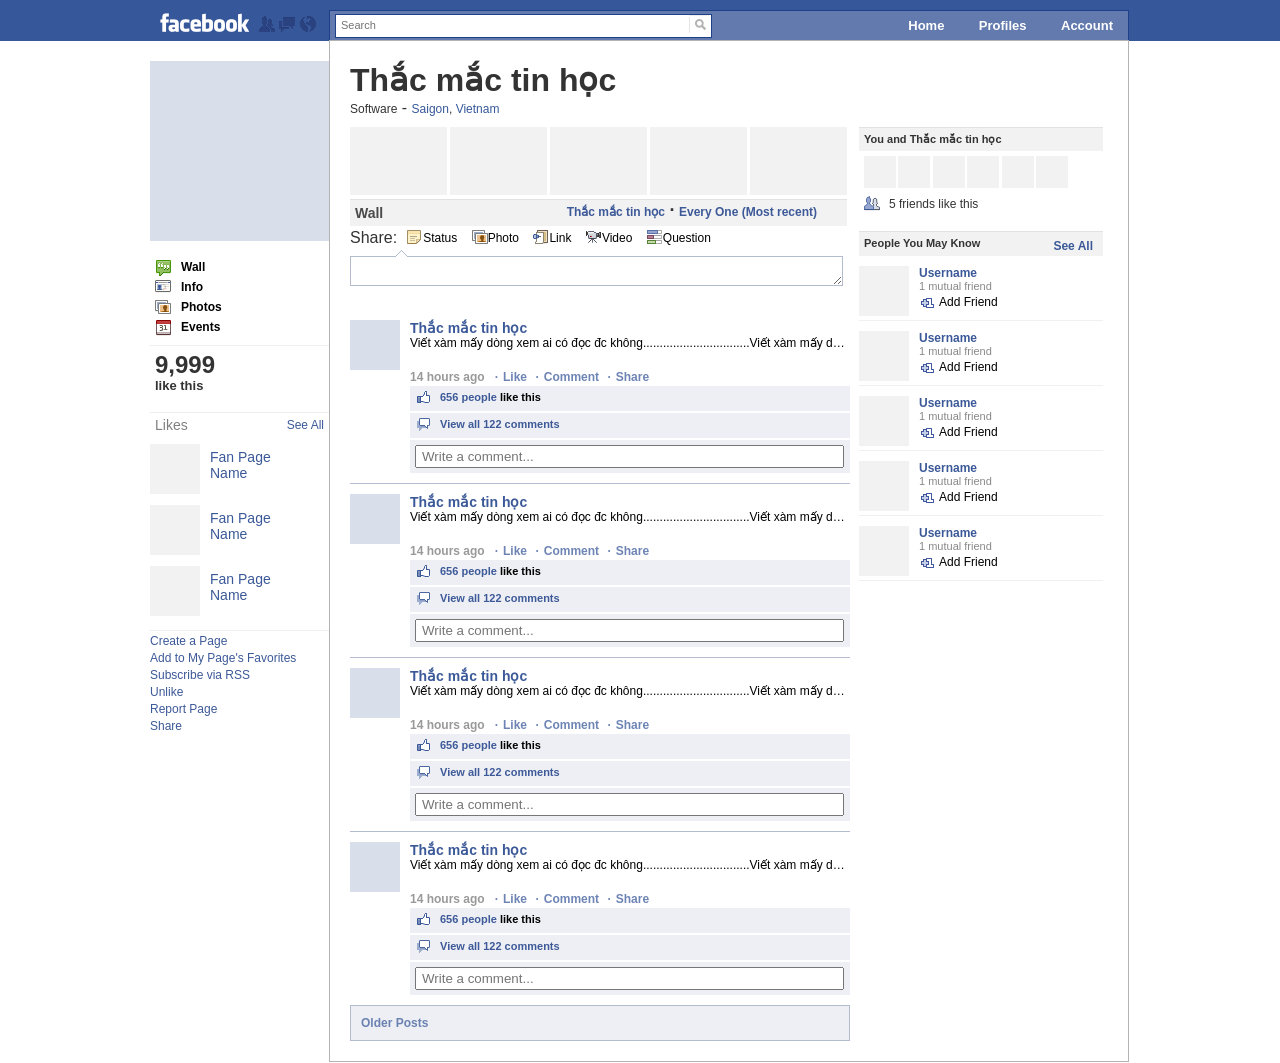
==== index.html @ fa73816d "Rename facebook.html to index.html" ====
<!DOCTYPE html PUBLIC "-//W3C//DTD HTML 4.01//EN"
"http://www.w3.org/TR/html4/strict.dtd">
<html xmlns="http://www.w3.org/1999/xhtml" lang="en">
	<head>
		<meta http-equiv="Content-Type" content="text/html; charset=utf-8" />
		<title>Welcome to Facebook</title>
		<meta name="author" content="QUOCVUONG" />
		<!-- Date: 2012-03-17 -->
		<link rel="stylesheet" href="css/main_facebook.css">
	</head>
	<body>
		<div id="main-container">
			<div id="header-container">
				<div id="header-block">
					<div class="left-header">
						<div class="logo-block">
							<a href=""><img src="img/logo_facebook.png"/></a>
						</div>
						<div class="notification-block">
							<a href="#" id="btn_friend_request"><img src="img/icon_friend_request.png"/></a>
							<a href="#" id="btn_message_alert"><img src="img/icon_message_alert.png"/></a>
							<a href="#" id="btn_notification_alert"><img src="img/icon_notification_alert.png"/></a>
						</div>
					</div>
					<div class="center-header">
						<div class="search-autocomplete">
							<input type="text" id="txt_search" placeholder="Search"/>
							<input type="button" id="btn_search"/>
							<div class="clear"></div>
						</div>
					</div>
					<div class="right-header">
						<ul class="top-menu">
							<li>
								<a href="#">Home</a>
							</li>
							<li>
								<a href="#">Profiles</a>
							</li>
							<li>
								<a href="#">Account</a>
							</li>
						</ul>
					</div>
				</div>
				<div class="clear"></div>
			</div>
			<div id="body-container">
				<div id="body-block">
					<div id="sidebar">
						<div class="avatar-profile">
							<img src="img/avatar.png"/>
						</div>
						<div class="sidebar-navigator">
							<ul class="sidebar-menu">
								<li>
									<a href="#"><img src="img/icon_wall.png"/>Wall</a>
								</li>
								<li>
									<a href="#"><img src="img/icon_info.png"/>Info</a>
								</li>
								<li>
									<a href="#"><img src="img/icon_photo.png"/>Photos</a>
								</li>
								<li>
									<a href="#"><img src="img/icon_event.png"/>Events</a>
								</li>
							</ul>
						</div>
						<div class="fans-count">
							<h2>9,999</h2>
							<span>like this</span>
						</div>
						<div class="pages-count">
							<div class="head-block">
								<span class="head-child-block">Likes</span>
								<a class="btn-see-all" href="#">See All</a>
							</div>
							<div class="content-block">
								<div class="page-quick-info">
									<a href="#"> <img src="img/avatar_fanpage.png">
									<p>
										Fan Page Name
									</p> </a>
								</div>
								<div class="page-quick-info">
									<a href="#"> <img src="img/avatar_fanpage.png">
									<p>
										Fan Page Name
									</p> </a>
								</div>
								<div class="page-quick-info">
									<a href="#"> <img src="img/avatar_fanpage.png">
									<p>
										Fan Page Name
									</p> </a>
								</div>
							</div>
						</div>
						<div class="other-action">
							<a href="#">Create a Page</a>
							<a href="#">Add to My Page's Favorites</a>
							<a href="#">Subscribe via RSS</a>
							<a href="#">Unlike</a>
							<a href="#">Report Page</a>
							<a href="#">Share</a>
						</div>
					</div>
					<div id="wall-profile">
						<div class="top-wall">
							<h1>Thắc mắc tin học</h1>
							<div class="quick-page-info">
								<span>Software</span> - <span><a href="#">Saigon</a>, <a href="#">Vietnam</a></span>
							</div>
						</div>
						<div class="wall-left">
							<div id="recent-photo-preview">
								<div class="item-recent-photo-preview">
									<a href="#" title="Recent photo"><img src="img/prev_photo.png"/></a>
								</div>
								<div class="item-recent-photo-preview">
									<a href="#" title="Recent photo"><img src="img/prev_photo.png"/></a>
								</div>
								<div class="item-recent-photo-preview">
									<a href="#" title="Recent photo"><img src="img/prev_photo.png"/></a>
								</div>
								<div class="item-recent-photo-preview">
									<a href="#" title="Recent photo"><img src="img/prev_photo.png"/></a>
								</div>
								<div class="item-recent-photo-preview">
									<a href="#" title="Recent photo"><img src="img/prev_photo.png"/></a>
								</div>
								<div class="clear"></div>
							</div>
							<div id="view-wall-option">
								<p class="head-block">
									Wall
								</p>
								<div class="view-option">
									<a href="#">Thắc mắc tin học</a>
									<span>·</span>
									<a href="#">Every One (Most recent)</a>
								</div>
								<div class="clear"></div>
							</div>
							<div id="share-block">
								<div class="share-option">
									<p class="head-block">
										Share:
									</p>
									<p class="option-block">
										<ul class="list-share-option">
											<li>
												<a href="#"><img src="img/icon_st.png"/>Status</a>
											</li>
											<li>
												<a href="#"><img src="img/icon_photo_st.png"/>Photo</a>
											</li>
											<li>
												<a href="#"><img src="img/icon_link_st.png"/>Link</a>
											</li>
											<li>
												<a href="#"><img src="img/icon_video_st.png"/>Video</a>
											</li>
											<li>
												<a href="#"><img src="img/icon_question_st.png"/>Question</a>
											</li>
										</ul>
									</p>
									<div class="clear"></div>
								</div>
								<div class="status-content">
									<textarea></textarea>
									<div class="clear"></div>
								</div>
							</div>
							<div id="activity-main">
								<div class="item-activity">
									<div class="avatar-small">
										<img src="img/avatar.png">
									</div>
									<div class="act-content">
										<div class="published-status">
											<h4>Thắc mắc tin học</h4>
											<p class="status-updated">
												Viết xàm mấy dòng xem ai có đọc đc không................................Viết xàm mấy dòng xem ai có đọc đc không...............................
											</p>
											<div class="time-post">
												<div class="time-exactly">
													14 hours ago
												</div>
												<div class="active-share-box">
													<ul class="list-active">
														<li>
															<a href="#"><span>·</span>Like</a>
														</li>
														<li>
															<a href="#"><span>·</span>Comment</a>
														</li>
														<li>
															<a href="#"><span>·</span>Share</a>
														</li>
													</ul>
												</div>
											</div>
											<div class="like-count-box">
												<a href="#">
												<p class="all-likes">
													<span>656 people</span> like this
												</p></a>
											</div>
											<div class="comment-count-box">
												<a href="#">
												<p class="all-comments">
													<span>View all 122 comments</span>
												</p></a>
											</div>
											<div class="comment-box">
												<input type="text" placeholder="Write a comment..."/>
											</div>
										</div>
									</div>
									<div class="clear"></div>
								</div>
								<div class="item-activity">
									<div class="avatar-small">
										<img src="img/avatar.png">
									</div>
									<div class="act-content">
										<div class="published-status">
											<h4>Thắc mắc tin học</h4>
											<p class="status-updated">
												Viết xàm mấy dòng xem ai có đọc đc không................................Viết xàm mấy dòng xem ai có đọc đc không...............................
											</p>
											<div class="time-post">
												<div class="time-exactly">
													14 hours ago
												</div>
												<div class="active-share-box">
													<ul class="list-active">
														<li>
															<a href="#"><span>·</span>Like</a>
														</li>
														<li>
															<a href="#"><span>·</span>Comment</a>
														</li>
														<li>
															<a href="#"><span>·</span>Share</a>
														</li>
													</ul>
												</div>
											</div>
											<div class="like-count-box">
												<a href="#">
												<p class="all-likes">
													<span>656 people</span> like this
												</p></a>
											</div>
											<div class="comment-count-box">
												<a href="#">
												<p class="all-comments">
													<span>View all 122 comments</span>
												</p></a>
											</div>
											<div class="comment-box">
												<input type="text" placeholder="Write a comment..."/>
											</div>
										</div>
									</div>
									<div class="clear"></div>
								</div>
								<div class="item-activity">
									<div class="avatar-small">
										<img src="img/avatar.png">
									</div>
									<div class="act-content">
										<div class="published-status">
											<h4>Thắc mắc tin học</h4>
											<p class="status-updated">
												Viết xàm mấy dòng xem ai có đọc đc không................................Viết xàm mấy dòng xem ai có đọc đc không...............................
											</p>
											<div class="time-post">
												<div class="time-exactly">
													14 hours ago
												</div>
												<div class="active-share-box">
													<ul class="list-active">
														<li>
															<a href="#"><span>·</span>Like</a>
														</li>
														<li>
															<a href="#"><span>·</span>Comment</a>
														</li>
														<li>
															<a href="#"><span>·</span>Share</a>
														</li>
													</ul>
												</div>
											</div>
											<div class="like-count-box">
												<a href="#">
												<p class="all-likes">
													<span>656 people</span> like this
												</p></a>
											</div>
											<div class="comment-count-box">
												<a href="#">
												<p class="all-comments">
													<span>View all 122 comments</span>
												</p></a>
											</div>
											<div class="comment-box">
												<input type="text" placeholder="Write a comment..."/>
											</div>
										</div>
									</div>
									<div class="clear"></div>
								</div>
								<div class="item-activity">
									<div class="avatar-small">
										<img src="img/avatar.png">
									</div>
									<div class="act-content">
										<div class="published-status">
											<h4>Thắc mắc tin học</h4>
											<p class="status-updated">
												Viết xàm mấy dòng xem ai có đọc đc không................................Viết xàm mấy dòng xem ai có đọc đc không...............................
											</p>
											<div class="time-post">
												<div class="time-exactly">
													14 hours ago
												</div>
												<div class="active-share-box">
													<ul class="list-active">
														<li>
															<a href="#"><span>·</span>Like</a>
														</li>
														<li>
															<a href="#"><span>·</span>Comment</a>
														</li>
														<li>
															<a href="#"><span>·</span>Share</a>
														</li>
													</ul>
												</div>
											</div>
											<div class="like-count-box">
												<a href="#">
												<p class="all-likes">
													<span>656 people</span> like this
												</p></a>
											</div>
											<div class="comment-count-box">
												<a href="#">
												<p class="all-comments">
													<span>View all 122 comments</span>
												</p></a>
											</div>
											<div class="comment-box">
												<input type="text" placeholder="Write a comment..."/>
											</div>
										</div>
									</div>
									<div class="clear"></div>
								</div>
								<!--Load more-->
								<a href="#">
								<div class="load-more-activity">
									<p>
										Older Posts
									</p>
								</div></a>
							</div>
						</div>
						<div class="wall-right">
							<div id="mutual-friend">
								<div class="head-mutual-friend">
									<p>
										You and Thắc mắc tin học
									</p>
									<div class="clear"></div>
								</div>
								<div class="list-mutual-friend">
									<a href="#"><img src="img/mutual-friend-avatar.png" /></a>
									<a href="#"><img src="img/mutual-friend-avatar.png" /></a>
									<a href="#"><img src="img/mutual-friend-avatar.png" /></a>
									<a href="#"><img src="img/mutual-friend-avatar.png" /></a>
									<a href="#"><img src="img/mutual-friend-avatar.png" /></a>
									<a href="#"><img src="img/mutual-friend-avatar.png" /></a>
								</div>
								<div class="all-mutual-friend">
									<img src="img/icon_mutual_friends.png">
									<p>
										5 friends like this
									</p>
								</div>
							</div>
							<div id="recent-friend">
								<div class="head-recent-friend">
									<p>
										People You May Know
									</p>
									<a class="btn-see-all" href="#">See All</a>
									<div class="clear"></div>
								</div>
								<div class="all-recent-friend">
									<div class="item-recent-friend">
										<div class="avatar-recent-friend">
											<img src="img/avatar_fanpage.png"/>
										</div>
										<div class="quick-friend-info">
											<a href="#">
											<p class="username-friend">
												Username
											</p></a>
											<p class="mutual-friend">
												1 mutual friend
											</p>
											<a class="btn_add_friend" href="#">Add Friend</a>
										</div>
									</div>
									<div class="item-recent-friend">
										<div class="avatar-recent-friend">
											<img src="img/avatar_fanpage.png"/>
										</div>
										<div class="quick-friend-info">
											<a href="#">
											<p class="username-friend">
												Username
											</p></a>
											<p class="mutual-friend">
												1 mutual friend
											</p>
											<a class="btn_add_friend" href="#">Add Friend</a>
										</div>
									</div>
									<div class="item-recent-friend">
										<div class="avatar-recent-friend">
											<img src="img/avatar_fanpage.png"/>
										</div>
										<div class="quick-friend-info">
											<a href="#">
											<p class="username-friend">
												Username
											</p></a>
											<p class="mutual-friend">
												1 mutual friend
											</p>
											<a class="btn_add_friend" href="#">Add Friend</a>
										</div>
									</div>
									<div class="item-recent-friend">
										<div class="avatar-recent-friend">
											<img src="img/avatar_fanpage.png"/>
										</div>
										<div class="quick-friend-info">
											<a href="#">
											<p class="username-friend">
												Username
											</p></a>
											<p class="mutual-friend">
												1 mutual friend
											</p>
											<a class="btn_add_friend" href="#">Add Friend</a>
										</div>
									</div>
									<div class="item-recent-friend">
										<div class="avatar-recent-friend">
											<img src="img/avatar_fanpage.png"/>
										</div>
										<div class="quick-friend-info">
											<a href="#">
											<p class="username-friend">
												Username
											</p></a>
											<p class="mutual-friend">
												1 mutual friend
											</p>
											<a class="btn_add_friend" href="#">Add Friend</a>
										</div>
									</div>
								</div>
							</div>
						</div>
					</div>
				</div>
			</div>
			<div id="footer-container"></div>
			<div class="clear"></div>
		</div>
	</body>
</html>
---- css/main_facebook.css ----
body{font-family:Myriad Pro, Geneva, Arial, Helvetica, sans-serif}
* {margin: 0;padding: 0}
img{border:none}
a,a:visited{text-decoration: none;color:#000;cursor:pointer}
span a{color:#37589a}
.clear{clear:both}
#main-container{background:#fff;color:#333333}
/*header container*/
#header-container{background:#36579A;height:41px}
#header-block{width:980px;margin:0 auto;position:relative;top:10px}
.left-header,.center-header,.right-header,
.logo-block,.notification-block{float:left}
.left-header{width:179px;height:30px}
.center-header{width:538px;height:30px}
.right-header{width:260px;height:30px}
/*header container - left*/
.logo-block{margin:3px 0 0 10px}
.notification-block{margin:6px 0 0 10px}
/*header container - center*/
.center-header{background:#627AAD;border-top:1px solid #1D4088;border-left:1px solid #1D4088;height}
.search-autocomplete{background:#fff;border:1px solid #1D4088;width:375px;margin-top:3px;margin-left:5px}
input[type=text]#txt_search{height:20px;width:343px;border:transparent;float:left;font-size:11px;margin-left:5px}
input[type=text]#txt_search{padding-top:2px\0/} /*only ie8*/
*+html input[type=text]#txt_search{width:335px;height:18px} /*only ie7*/
input[type=button]#btn_search{background:#fff url("../img/btn_search.png") no-repeat;width:22px;height:22px;border:none;float:right;cursor:pointer}
/*header container - right*/
.right-header{background:#627AAD;border-top:1px solid #1D4088;border-right:1px solid #1D4088}
.top-menu{list-style: none;position: relative;top:5px;padding:0;float:right}
.top-menu li{display:inline}
.top-menu a{font-weight: bold;color:#fff;text-decoration: none;font-size:13px;padding:0 15px}
.top-menu a:hover{background:#8298c7;padding:6px 15px}
.top-menu a:active{background:#6581bd}
/*body container*/
#body-container{background:#fff}
#body-block{width:980px;margin:0 auto}
/*body container - sidebar*/
#sidebar{width:179px}
#sidebar .avatar-profile{width:179px;margin:20px 0 10px}
.sidebar-navigator .sidebar-menu{list-style: none;padding-left:5px}
.sidebar-menu a{text-decoration:none;font-size:12px;font-weight:bold;color:#000}
.sidebar-menu img{position:relative;top:5px;margin-right:10px}
.sidebar-menu li:active{background:#d8dfea}
.head-block{padding:3px 0}
.head-child-block{color:#808080;font-size:14px;padding-left:5px}
.btn-see-all,a.btn-see-all:active,a.btn-see-all:visited{float:right;font-size:12px;color:#3b5998;position:relative;top:2px;right:5px;}
.fans-count{border-top:1px solid #eee;margin-top:10px;font-family:Arial, Helvetica, sans-serif;padding:5px;color:#333}
.fans-count span{font-weight:bold;font-size:13px;position:relative;bottom:3px}
.pages-count{border-top:1px solid #eee;margin-top:10px}
.page-quick-info{padding-top:7px;display:inline-block}
.page-quick-info img{width:50px;height:50px;float:left}
.page-quick-info p{color:#3b5998;font-size:14px;text-overflow:ellipsis;overflow: hidden;white-space: normal;width:90px;height:40px;float:left;position:relative;top:5px;left:10px}
.other-action{border-top:1px solid #eee;margin-top:10px}
.other-action a{display:block;font-size:12px;padding-top:3px;color:#3d5998}
/*body container - wall profile*/
#wall-profile{width:798px;border:1px solid #b3b3b3;position:relative;bottom:1px}
#wall-profile .top-wall{width:778px;padding-left:20px;margin:20px 0 10px}
.top-wall .quick-page-info span{font-size:12px;font-weight:500}
/*body container - wall profile - wall left*/
#wall-profile .wall-left{width:500px;float:left;padding-left:20px;}
#recent-photo-preview{display:block}
#recent-photo-preview .item-recent-photo-preview{float:left;padding-right:3px}
.item-recent-photo-preview img{width:97px;height:68px}
#view-wall-option{border-top:1px solid #e2e2e2;background:#f2f2f2;width:497px}
#view-wall-option .head-block{font-size:14px;font-weight:bold;color:#4a4a4a;float:left;padding:5px}
#view-wall-option .view-option{float:right;position:relative;right:25px;padding:0 5px}
.view-option a{font-size:12px;font-weight:bold;color:#3d5998}
.view-option a:active{color:#000}
.view-option span{font-weight:bold;font-size:18px}
/*body container - wall profile - wall left - share status*/
.share-option .head-block{float:left}
.share-option .list-share-option{list-style:none;position:relative;left:10px}
.list-share-option li{display:inline;margin-right:10px}
.list-share-option li img{position:relative;top:4px}
.list-share-option a{font-size:12px}
.status-content{background:url("../img/border-top-status.png") no-repeat;min-height:40px}
.status-content textarea{width:486px;height:26px;border:1px solid #b3bbce;margin-top:7px;border-top:none;padding-left:5px;padding-top:2px;font-family: Arial, Helvetica, sans-serif;resize:vertical;#fff;
scrollbar-track-color:      #fff;
scrollbar-3dlight-color:    #fff;
scrollbar-highlight-color:  #fff;
scrollbar-face-color:       #fff;
scrollbar-shadow-color:     #fff;
scrollbar-darkshadow-color: #fff;}
/*body container - wall profile - wall left - all activities*/
#activity-main{margin:20px 0}
#activity-main .item-activity{border-bottom:1px solid #b3bbce;padding:10px 0}
.item-activity .avatar-small{width:60px;float:left}
.item-activity .avatar-small img{width:50px;height:50px}
.item-activity .act-content{width:440px;float:left}
.act-content .published-status{}
.act-content h4{font-size:14px;color:#3b5998}
.act-content .status-updated{font-size:12px;color:#000;max-height:200px;text-overflow:ellipsis;overflow: hidden;white-space: nowrap;display:block}
.act-content .like-count-box{background:#edeff4 url("../img/icon_like.png") no-repeat;display:block;background-position:5px 3px;margin-top:2px}
.act-content .comment-count-box{background:#edeff4 url("../img/icon_comment.png") no-repeat;display:block;background-position:5px 3px;margin-top:2px}
.act-content .comment-box {background:#edeff4;display:block;background-position:5px 3px;margin-top:2px;padding:5px}
.comment-box input[type=text]{width:420px;padding:2px 0 2px 5px;widows: 50}
.comment-count-box .all-comments ,.like-count-box .all-likes{margin-left:30px;font-size:11px;height:25px;font-weight:bold;position:relative;top:5px}
.all-comments span,.all-likes span{color:#3d5998}

.time-post{font-size:12px;font-weight:bolder;margin-top:20px}
.time-post .time-exactly{color:#999;float:left}
.active-share-box{position:relative;left:10px}
.active-share-box .list-active a{color:#6d84b4}
.active-share-box .list-active li{display:inline;padding-right:5px}
.active-share-box .list-active span{padding-right:5px}
.load-more-activity{background:#edeff4;padding:10px;border:1px solid #b3bbce;border-top:none}
.load-more-activity p{font-size:12px;color:#6a81b1;font-weight:bold}
/*body container - wall profile - wall right*/
#mutual-friend, #recent-friend{width:244px;padding-left:5px}
#mutual-friend .head-mutual-friend,#recent-friend .head-recent-friend{background:#f2f2f2;border-top:1px solid #e2e2e2;padding:5px;font-size:11px;font-weight:bold}
#mutual-friend .head-mutual-friend p,#recent-friend .head-recent-friend p{float:left}
#mutual-friend .list-mutual-friend{padding:5px}
#mutual-friend .list-mutual-friend a img{width:32px;height:32px;margin-right:-2px}
#mutual-friend .all-mutual-friend{padding:0 5px 20px}
.all-mutual-friend img{float:left;position:relative;bottom:2px}
.all-mutual-friend p{margin-left:25px;font-size:12px}
.item-recent-friend{margin:10px 0;border-bottom:1px solid #f0f0f0}
.item-recent-friend .avatar-recent-friend{float:left;height:50px;width:60px}
.item-recent-friend .quick-friend-info{padding-right:50px;margin:10px 0}
.quick-friend-info .username-friend{font-size:12px;color:#3b5998;font-weight:bold;width:200px}
.quick-friend-info .mutual-friend{font-size:11px;color:#888}
.quick-friend-info .btn_add_friend{background:url("../img/icon_quickadd_friend.png") no-repeat;padding-left:20px;font-size:12px}
#wall-profile .wall-right{width:274px;float:right}
#sidebar,#wall-profile{float:left}
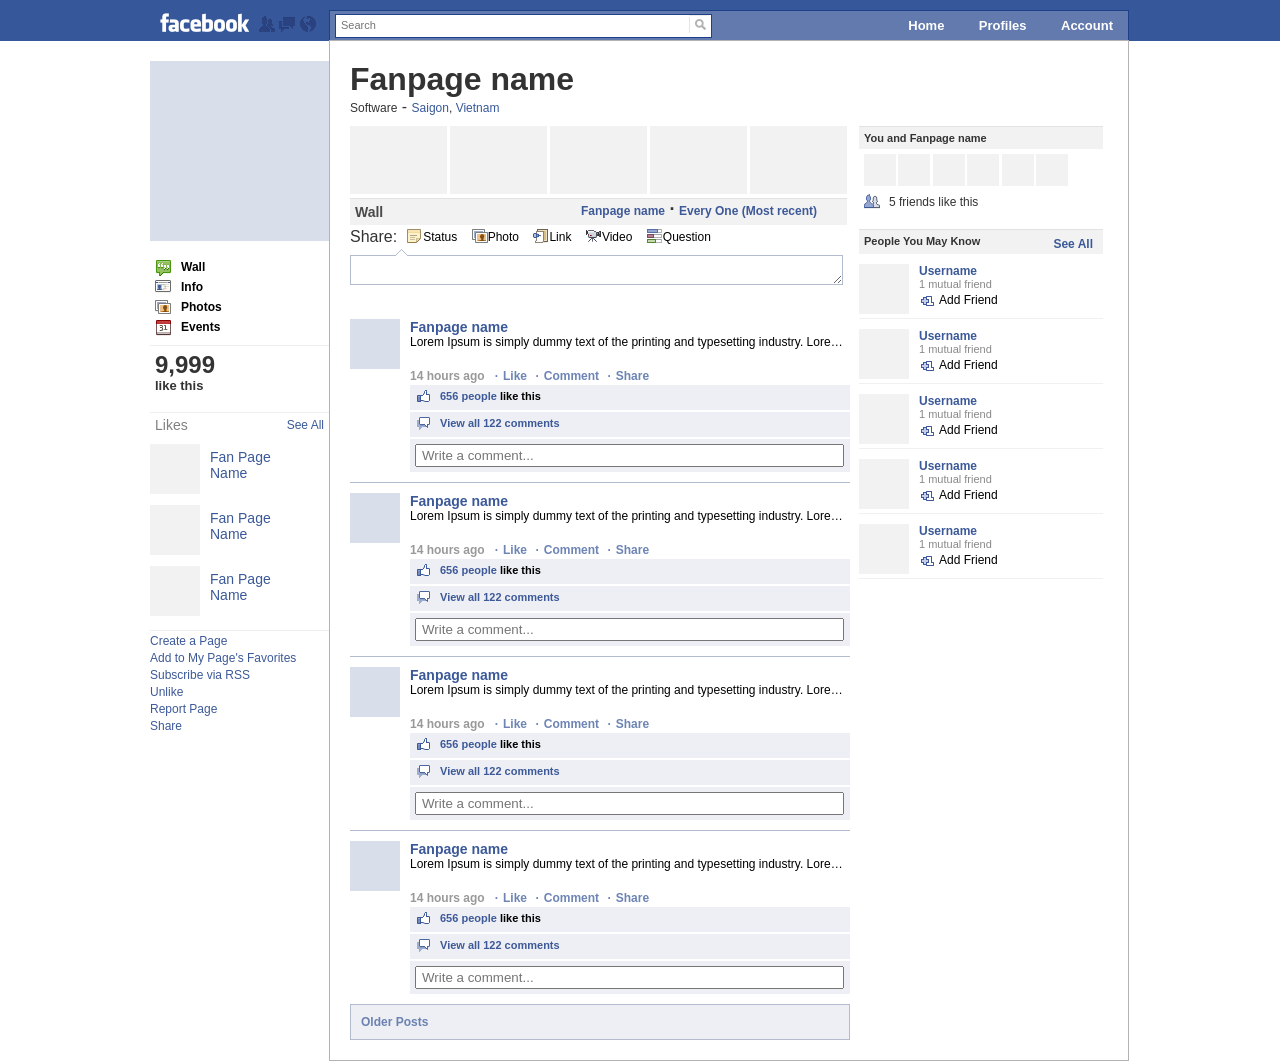
==== commit cdd9f855: "Update sample text" ====
--- a/index.html
+++ b/index.html
@@ -108,7 +108,7 @@
 					</div>
 					<div id="wall-profile">
 						<div class="top-wall">
-							<h1>Thắc mắc tin học</h1>
+							<h1>Fanpage name</h1>
 							<div class="quick-page-info">
 								<span>Software</span> - <span><a href="#">Saigon</a>, <a href="#">Vietnam</a></span>
 							</div>
@@ -137,7 +137,7 @@
 									Wall
 								</p>
 								<div class="view-option">
-									<a href="#">Thắc mắc tin học</a>
+									<a href="#">Fanpage name</a>
 									<span>·</span>
 									<a href="#">Every One (Most recent)</a>
 								</div>
@@ -181,9 +181,9 @@
 									</div>
 									<div class="act-content">
 										<div class="published-status">
-											<h4>Thắc mắc tin học</h4>
+											<h4>Fanpage name</h4>
 											<p class="status-updated">
-												Viết xàm mấy dòng xem ai có đọc đc không................................Viết xàm mấy dòng xem ai có đọc đc không...............................
+												Lorem Ipsum is simply dummy text of the printing and typesetting industry. Lorem Ipsum has been the industry's standard dummy text ever since the 1500s, when an unknown printer took a galley of type and scrambled it to make a type specimen book. It has survived not only five centuries, but also the leap into electronic typesetting, remaining essentially unchanged.
 											</p>
 											<div class="time-post">
 												<div class="time-exactly">
@@ -228,9 +228,9 @@
 									</div>
 									<div class="act-content">
 										<div class="published-status">
-											<h4>Thắc mắc tin học</h4>
+											<h4>Fanpage name</h4>
 											<p class="status-updated">
-												Viết xàm mấy dòng xem ai có đọc đc không................................Viết xàm mấy dòng xem ai có đọc đc không...............................
+												Lorem Ipsum is simply dummy text of the printing and typesetting industry. Lorem Ipsum has been the industry's standard dummy text ever since the 1500s, when an unknown printer took a galley of type and scrambled it to make a type specimen book. It has survived not only five centuries, but also the leap into electronic typesetting, remaining essentially unchanged.
 											</p>
 											<div class="time-post">
 												<div class="time-exactly">
@@ -275,9 +275,9 @@
 									</div>
 									<div class="act-content">
 										<div class="published-status">
-											<h4>Thắc mắc tin học</h4>
+											<h4>Fanpage name</h4>
 											<p class="status-updated">
-												Viết xàm mấy dòng xem ai có đọc đc không................................Viết xàm mấy dòng xem ai có đọc đc không...............................
+												Lorem Ipsum is simply dummy text of the printing and typesetting industry. Lorem Ipsum has been the industry's standard dummy text ever since the 1500s, when an unknown printer took a galley of type and scrambled it to make a type specimen book. It has survived not only five centuries, but also the leap into electronic typesetting, remaining essentially unchanged.
 											</p>
 											<div class="time-post">
 												<div class="time-exactly">
@@ -322,9 +322,9 @@
 									</div>
 									<div class="act-content">
 										<div class="published-status">
-											<h4>Thắc mắc tin học</h4>
+											<h4>Fanpage name</h4>
 											<p class="status-updated">
-												Viết xàm mấy dòng xem ai có đọc đc không................................Viết xàm mấy dòng xem ai có đọc đc không...............................
+												Lorem Ipsum is simply dummy text of the printing and typesetting industry. Lorem Ipsum has been the industry's standard dummy text ever since the 1500s, when an unknown printer took a galley of type and scrambled it to make a type specimen book. It has survived not only five centuries, but also the leap into electronic typesetting, remaining essentially unchanged.
 											</p>
 											<div class="time-post">
 												<div class="time-exactly">
@@ -376,7 +376,7 @@
 							<div id="mutual-friend">
 								<div class="head-mutual-friend">
 									<p>
-										You and Thắc mắc tin học
+										You and Fanpage name
 									</p>
 									<div class="clear"></div>
 								</div>
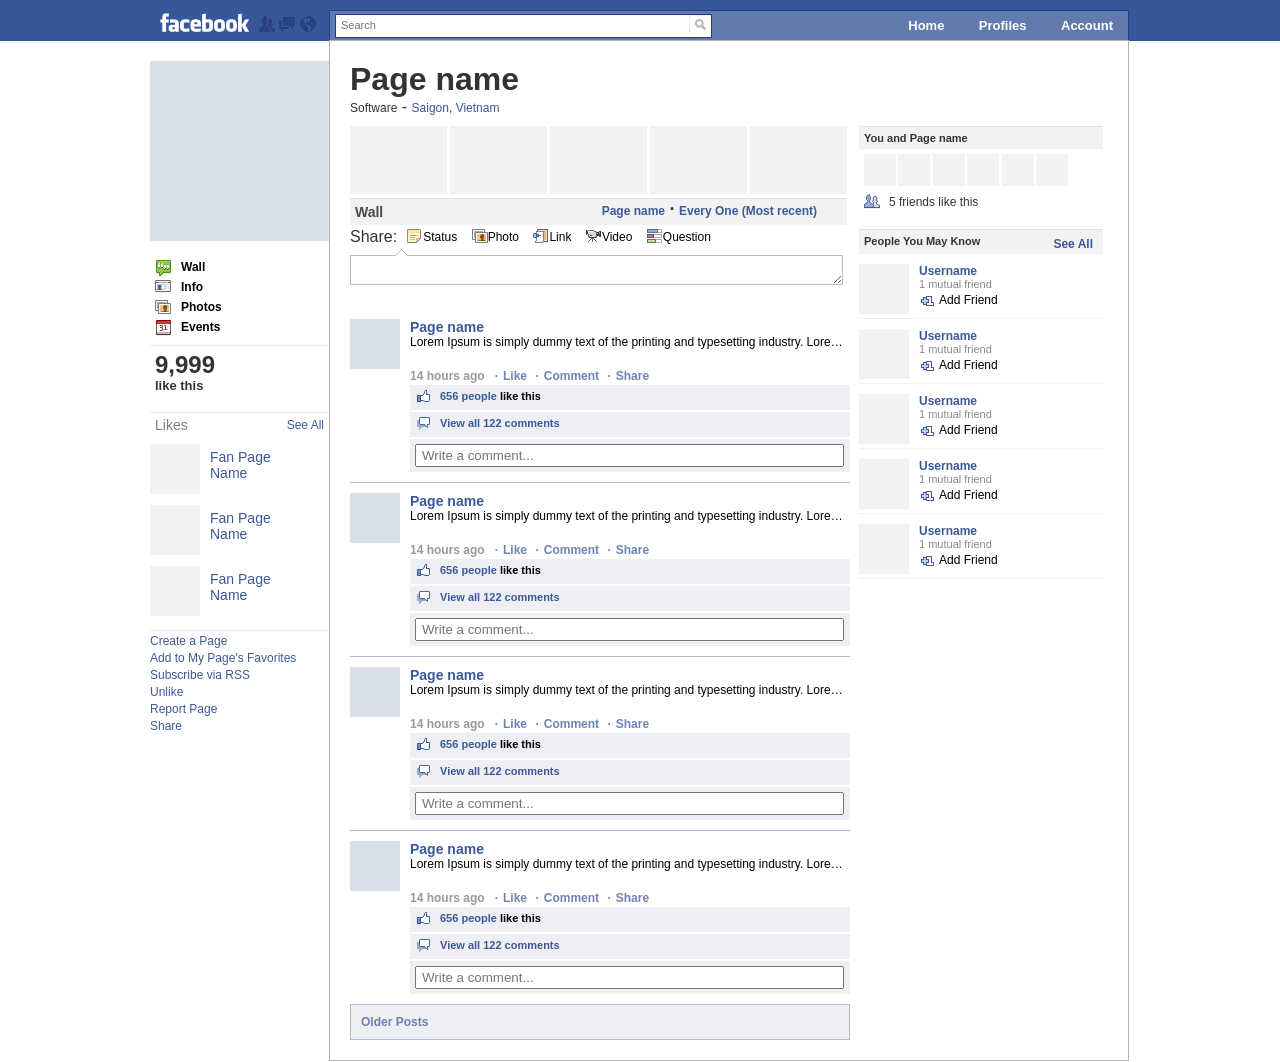
==== commit ae604faf: "Update index.html" ====
--- a/index.html
+++ b/index.html
@@ -108,7 +108,7 @@
 					</div>
 					<div id="wall-profile">
 						<div class="top-wall">
-							<h1>Fanpage name</h1>
+							<h1>Page name</h1>
 							<div class="quick-page-info">
 								<span>Software</span> - <span><a href="#">Saigon</a>, <a href="#">Vietnam</a></span>
 							</div>
@@ -137,7 +137,7 @@
 									Wall
 								</p>
 								<div class="view-option">
-									<a href="#">Fanpage name</a>
+									<a href="#">Page name</a>
 									<span>·</span>
 									<a href="#">Every One (Most recent)</a>
 								</div>
@@ -181,7 +181,7 @@
 									</div>
 									<div class="act-content">
 										<div class="published-status">
-											<h4>Fanpage name</h4>
+											<h4>Page name</h4>
 											<p class="status-updated">
 												Lorem Ipsum is simply dummy text of the printing and typesetting industry. Lorem Ipsum has been the industry's standard dummy text ever since the 1500s, when an unknown printer took a galley of type and scrambled it to make a type specimen book. It has survived not only five centuries, but also the leap into electronic typesetting, remaining essentially unchanged.
 											</p>
@@ -228,7 +228,7 @@
 									</div>
 									<div class="act-content">
 										<div class="published-status">
-											<h4>Fanpage name</h4>
+											<h4>Page name</h4>
 											<p class="status-updated">
 												Lorem Ipsum is simply dummy text of the printing and typesetting industry. Lorem Ipsum has been the industry's standard dummy text ever since the 1500s, when an unknown printer took a galley of type and scrambled it to make a type specimen book. It has survived not only five centuries, but also the leap into electronic typesetting, remaining essentially unchanged.
 											</p>
@@ -275,7 +275,7 @@
 									</div>
 									<div class="act-content">
 										<div class="published-status">
-											<h4>Fanpage name</h4>
+											<h4>Page name</h4>
 											<p class="status-updated">
 												Lorem Ipsum is simply dummy text of the printing and typesetting industry. Lorem Ipsum has been the industry's standard dummy text ever since the 1500s, when an unknown printer took a galley of type and scrambled it to make a type specimen book. It has survived not only five centuries, but also the leap into electronic typesetting, remaining essentially unchanged.
 											</p>
@@ -322,7 +322,7 @@
 									</div>
 									<div class="act-content">
 										<div class="published-status">
-											<h4>Fanpage name</h4>
+											<h4>Page name</h4>
 											<p class="status-updated">
 												Lorem Ipsum is simply dummy text of the printing and typesetting industry. Lorem Ipsum has been the industry's standard dummy text ever since the 1500s, when an unknown printer took a galley of type and scrambled it to make a type specimen book. It has survived not only five centuries, but also the leap into electronic typesetting, remaining essentially unchanged.
 											</p>
@@ -376,7 +376,7 @@
 							<div id="mutual-friend">
 								<div class="head-mutual-friend">
 									<p>
-										You and Fanpage name
+										You and Page name
 									</p>
 									<div class="clear"></div>
 								</div>
